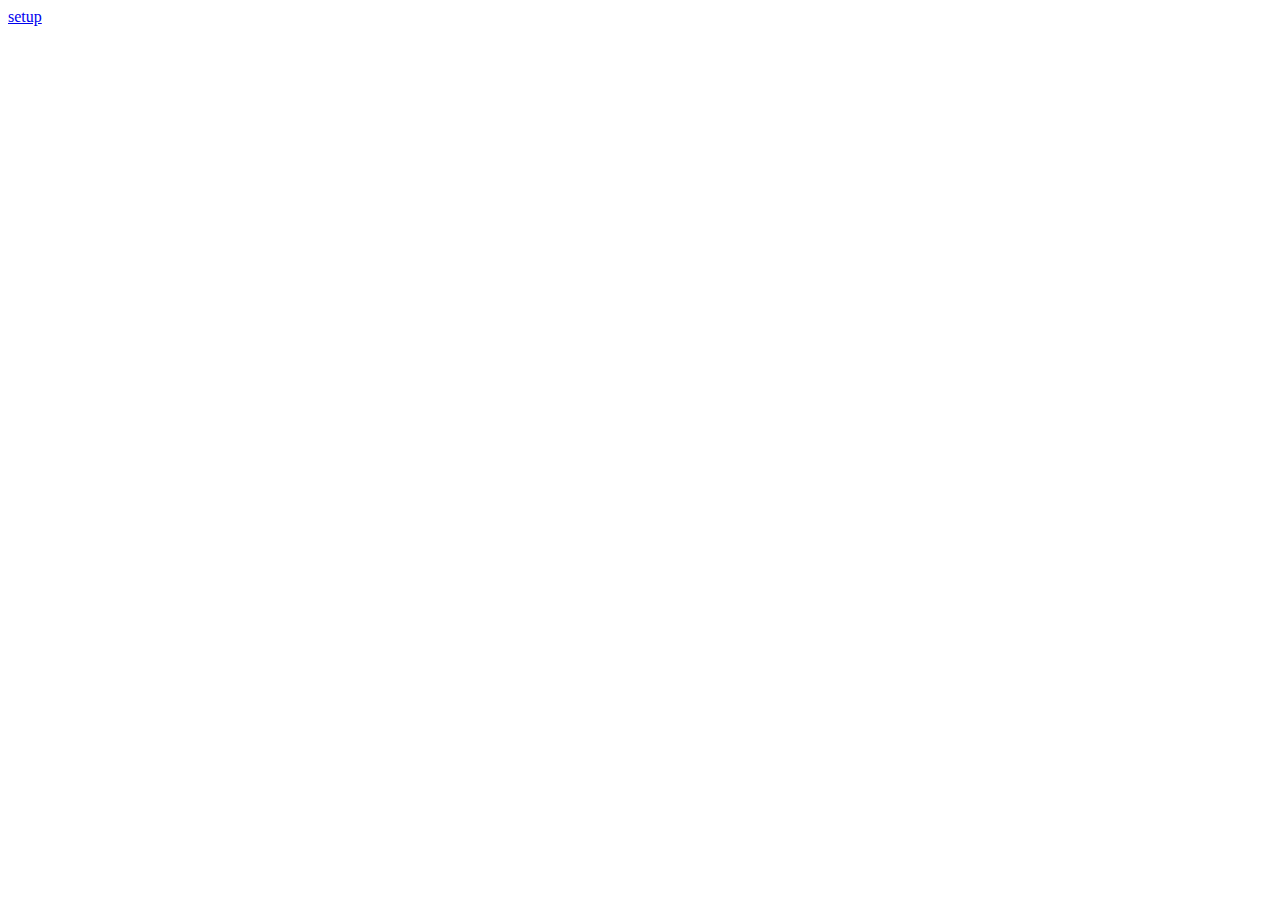
==== Esp_Pltf_min/data/index.htm @ 78036da4 "begin" ====
<!DOCTYPE html>
<html lang="ru">
 <head>
  <meta http-equiv="Content-type" content="text/html; charset=utf-8">
  <title>ESP Monitor</title>
 </head>
 <body>
 <a href= "setup.htm"> setup </a> 
 </body>
 </html>
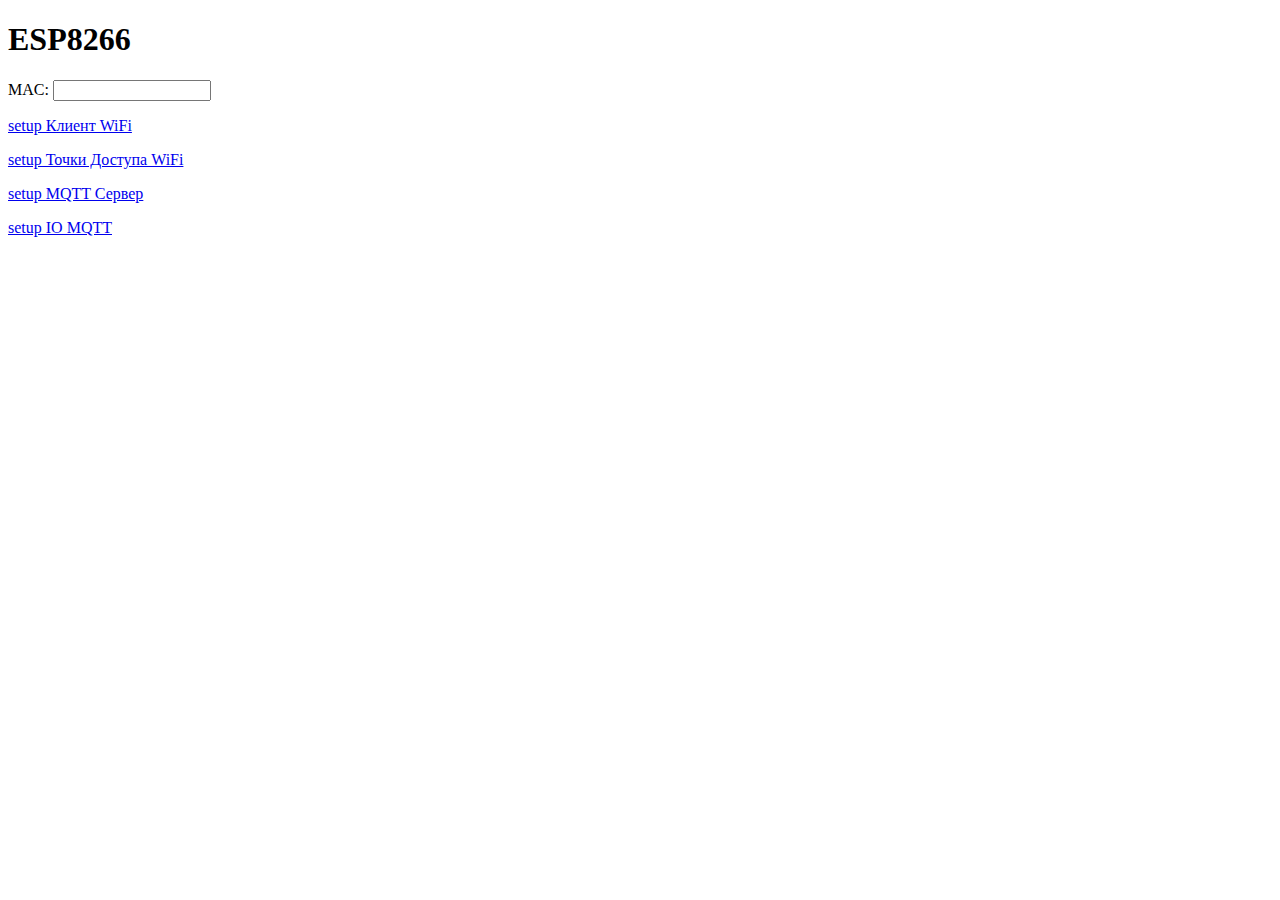
==== commit 0730108e: "2017-10-11" ====
--- a/Esp_Pltf_min/data/index.htm
+++ b/Esp_Pltf_min/data/index.htm
@@ -1,10 +1,63 @@
 <!DOCTYPE html>
 <html lang="ru">
- <head>
-  <meta http-equiv="Content-type" content="text/html; charset=utf-8">
-  <title>ESP Monitor</title>
- </head>
- <body>
- <a href= "setup.htm"> setup </a> 
- </body>
- </html>+    <head>
+        <meta http-equiv="Content-type" content="text/html; charset=utf-8">
+        <title>ESP Monitor</title>
+        <script type="text/javascript">
+            var xmlHttp = createXmlHttpObject();
+
+            function onBodyLoad() {
+                console.log("we are loaded!!");
+                getMac();
+
+
+            }
+
+            function createXmlHttpObject() {
+                if (window.XMLHttpRequest) {
+                    xmlHttp = new XMLHttpRequest();
+                } else {
+                    xmlHttp = new ActiveXObject('Microsoft.XMLHTTP');
+                }
+                return xmlHttp;
+            }
+
+            function getMac() {
+                var requestW1 = createXmlHttpObject();
+
+                function responceLoad() {
+                    if (requestW1.readyState === 4) {
+                        var status = requestW1.status;
+                        if (status === 200) {
+                            let jsn = JSON.parse(requestW1.responseText);
+                            var mard = document.getElementById('macadress');
+                            mard.value = jsn.Mac;
+
+
+                        } else {
+                            document.write("Ответ сервера " + request.statusText);
+                        }
+                    }
+                }
+
+                requestW1.open("GET", "/get_sta");
+                requestW1.onload = responceLoad;
+                requestW1.send();
+            }
+            function val(id) {
+                var v = document.getElementById(id).value;
+                return v;
+            }
+
+        </script>
+    </head>
+    <body id="index" onload="onBodyLoad()">
+        <h1>ESP8266 </h1>
+        <p> MAC: <input id="macadress" style=" width: 150px" readonly>
+
+        <p>    <a href= "set_cl_wifi.htm"> setup Клиент WiFi </a> </p>
+        <p>    <a href= "set_ap_wifi.htm"> setup Точки Доступа WiFi </a>  </p>
+        <p>    <a href= "set_mqtt_serv.htm"> setup MQTT Сервер </a>  </p>
+        <p>   <a href= "set_io_mqtt.htm"> setup IO MQTT </a>  </p>
+    </body>
+</html>